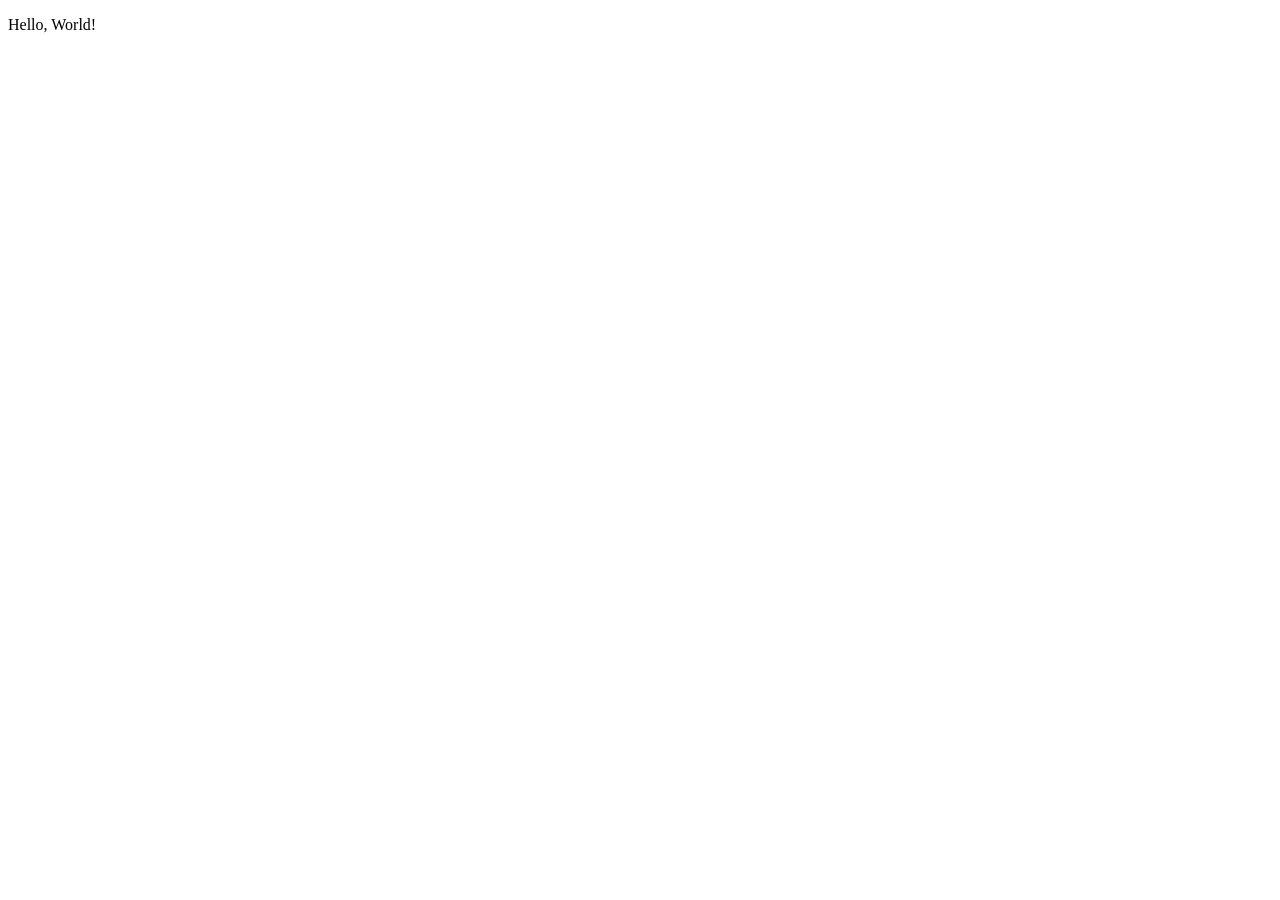
==== FIRST.HTML @ cd3e637b "first commit" ====
<!DOCTYPE html>
<html lang="en">
<head>
    <meta charset="UTF-8">
    <meta name="viewport" content="width=device-width, initial-scale=1.0">
    <title>Document</title>
</head>
<body>
    <p>Hello, World!</p>
</body>
</html>
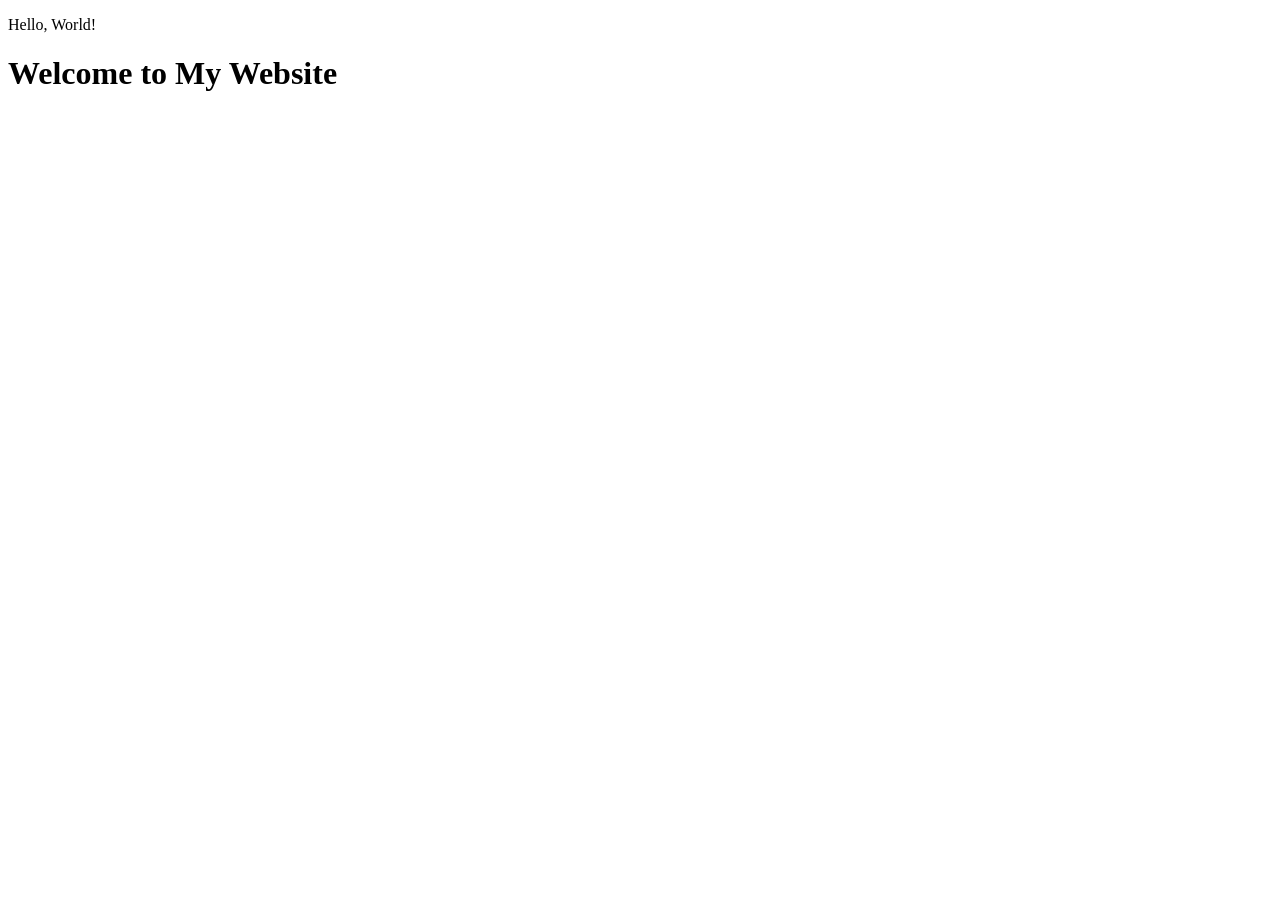
==== commit e54d10e3: "added h1 tag" ====
--- a/FIRST.HTML
+++ b/FIRST.HTML
@@ -7,5 +7,6 @@
 </head>
 <body>
     <p>Hello, World!</p>
+    <h1>Welcome to My Website</h1>
 </body>
 </html>
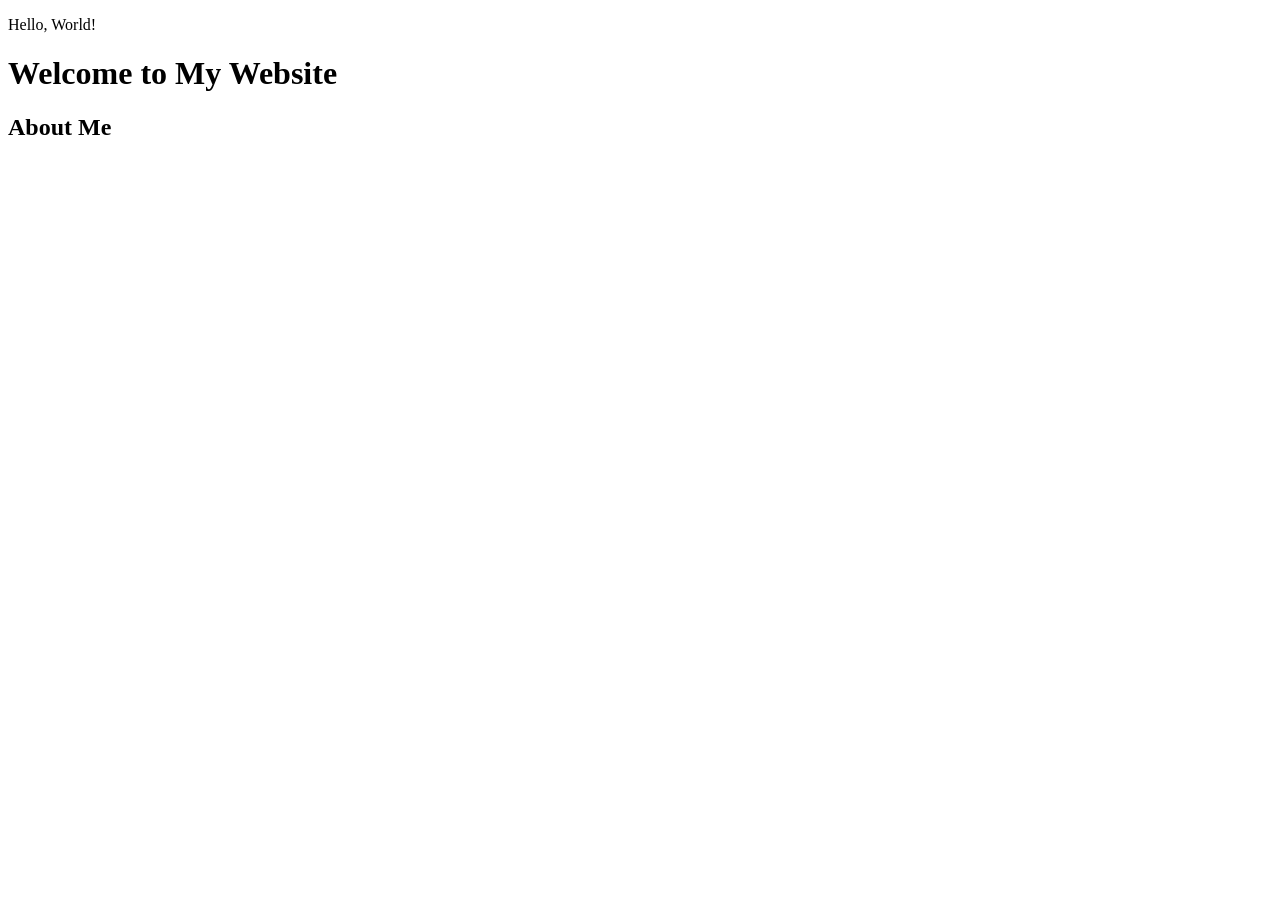
==== commit 68d4eec7: "added h2 tag" ====
--- a/FIRST.HTML
+++ b/FIRST.HTML
@@ -8,5 +8,6 @@
 <body>
     <p>Hello, World!</p>
     <h1>Welcome to My Website</h1>
+    <h2>About Me</h2>
 </body>
 </html>
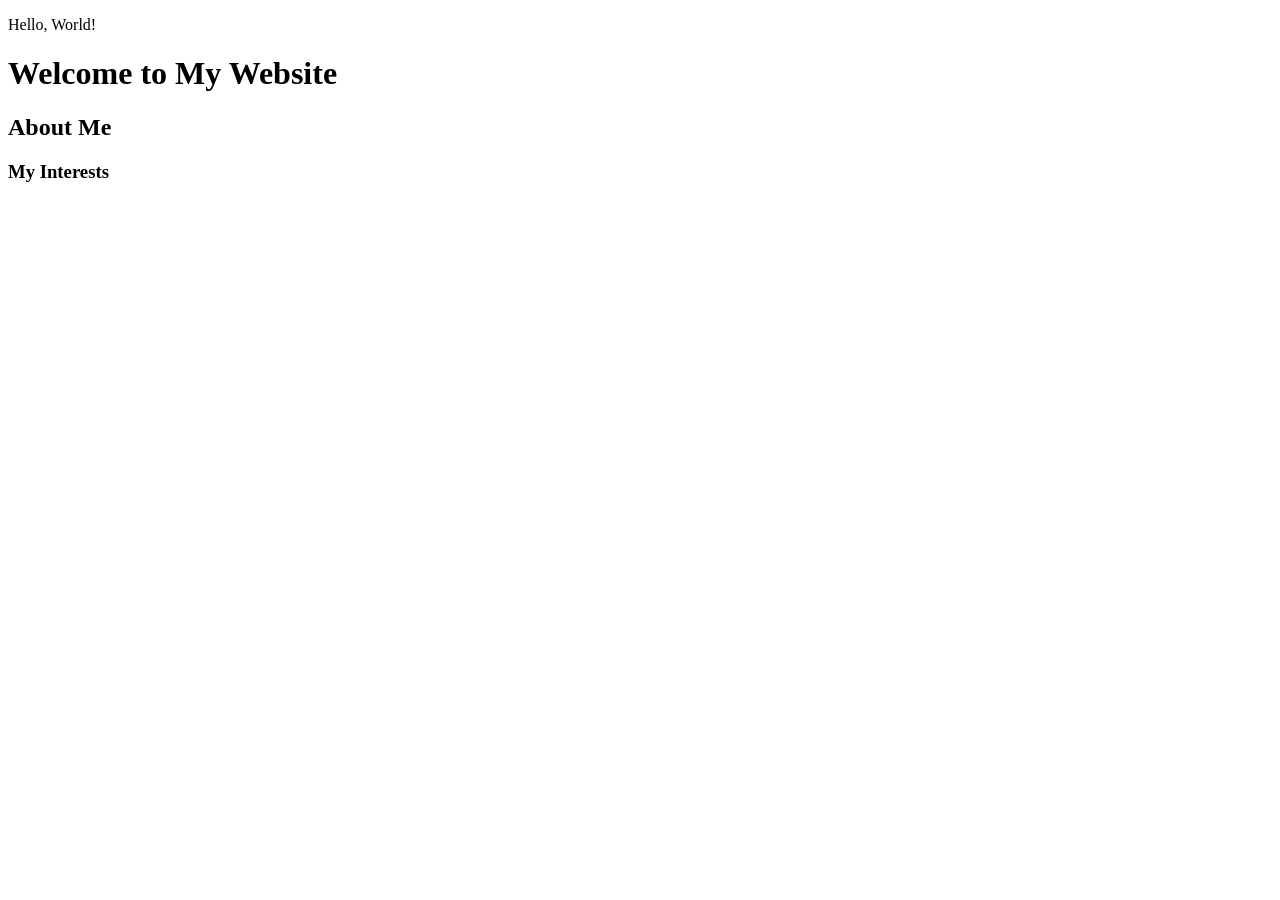
==== commit 46c3fd1b: "added h3 tag" ====
--- a/FIRST.HTML
+++ b/FIRST.HTML
@@ -9,5 +9,6 @@
     <p>Hello, World!</p>
     <h1>Welcome to My Website</h1>
     <h2>About Me</h2>
+    <h3>My Interests</h3>
 </body>
 </html>
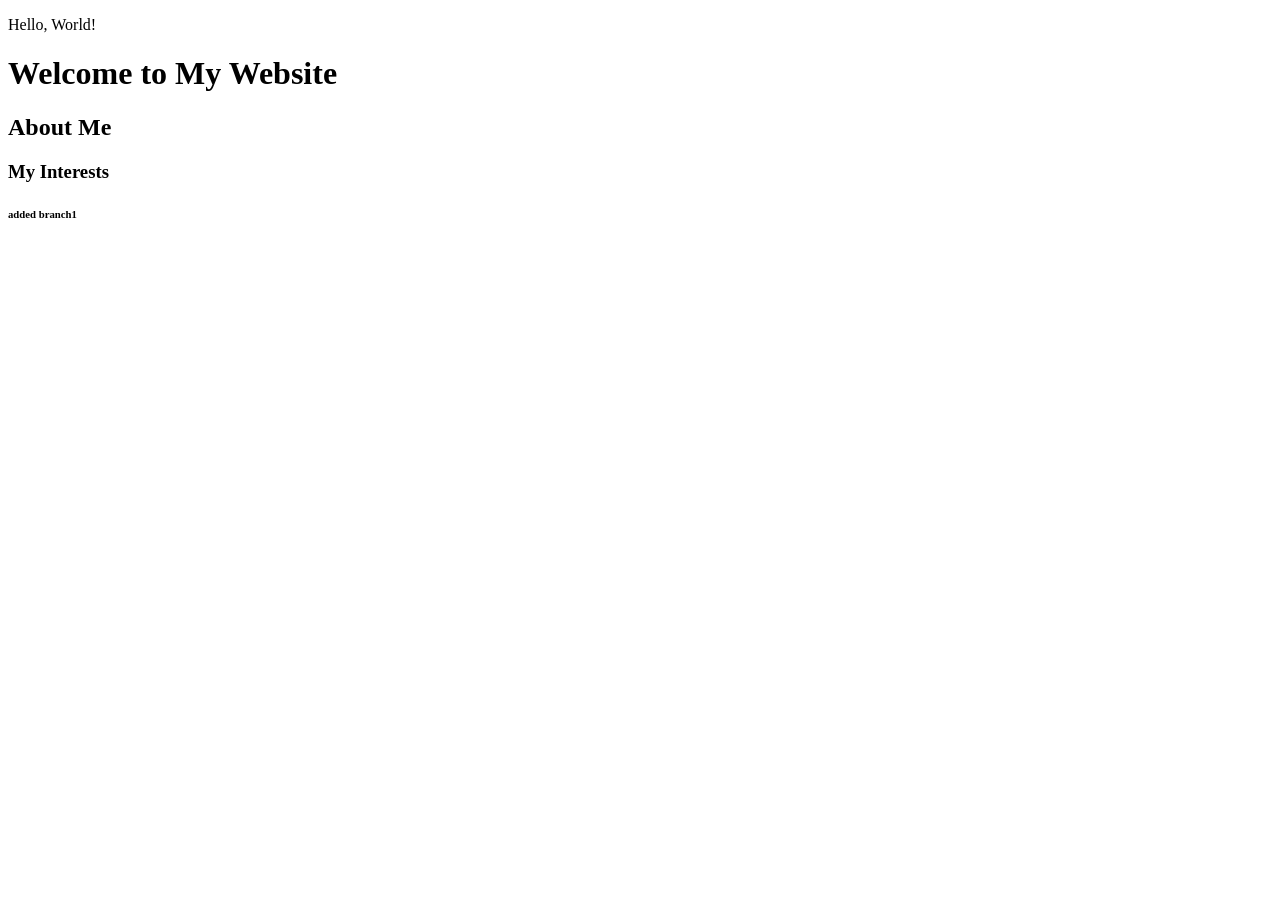
==== commit 18f8831a: "added branch2" ====
--- a/FIRST.HTML
+++ b/FIRST.HTML
@@ -10,5 +10,6 @@
     <h1>Welcome to My Website</h1>
     <h2>About Me</h2>
     <h3>My Interests</h3>
+    <h6>added branch1</h6>
 </body>
 </html>
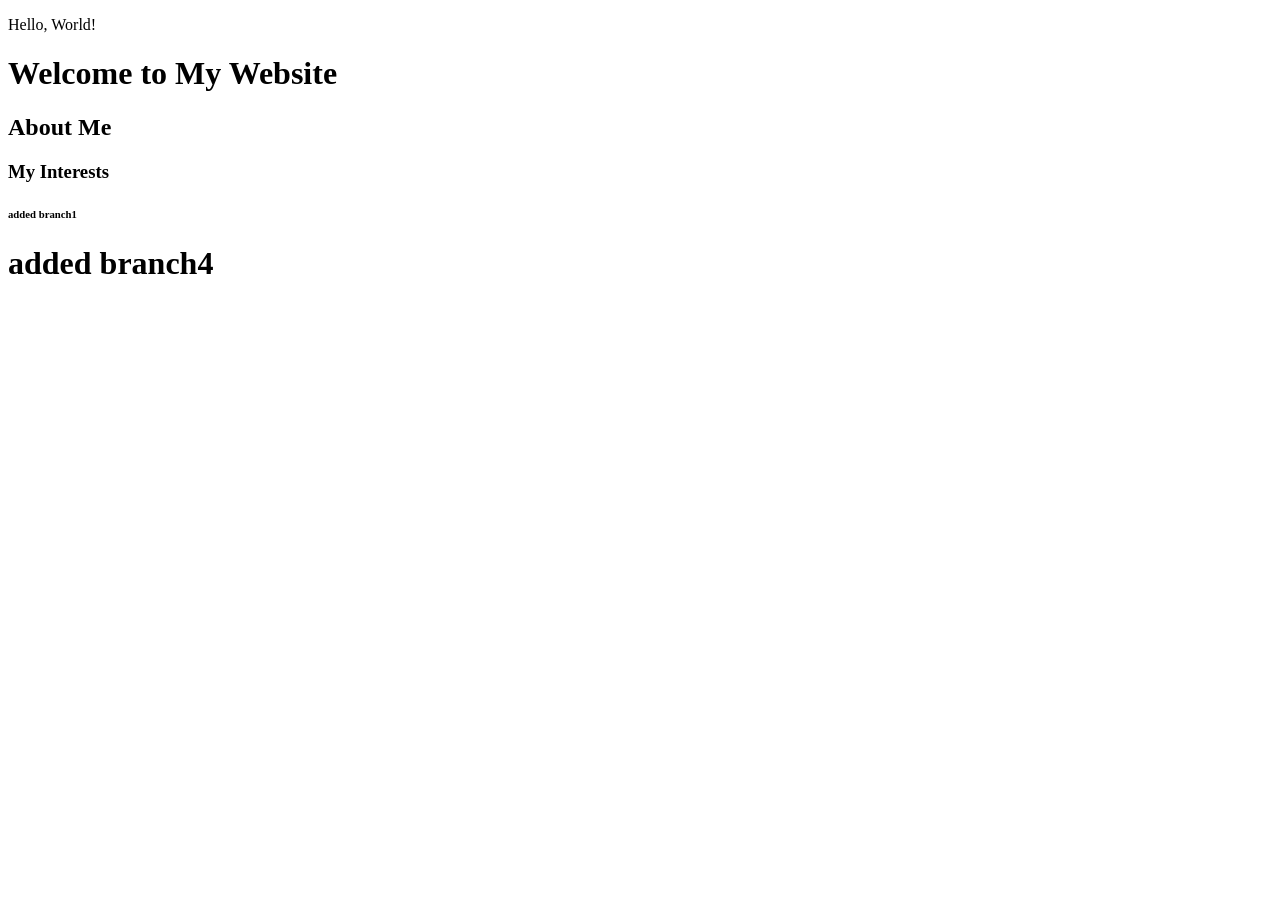
==== commit f12590b3: "added branch4" ====
--- a/FIRST.HTML
+++ b/FIRST.HTML
@@ -11,5 +11,6 @@
     <h2>About Me</h2>
     <h3>My Interests</h3>
     <h6>added branch1</h6>
+    <h1>added branch4</h1>
 </body>
 </html>
